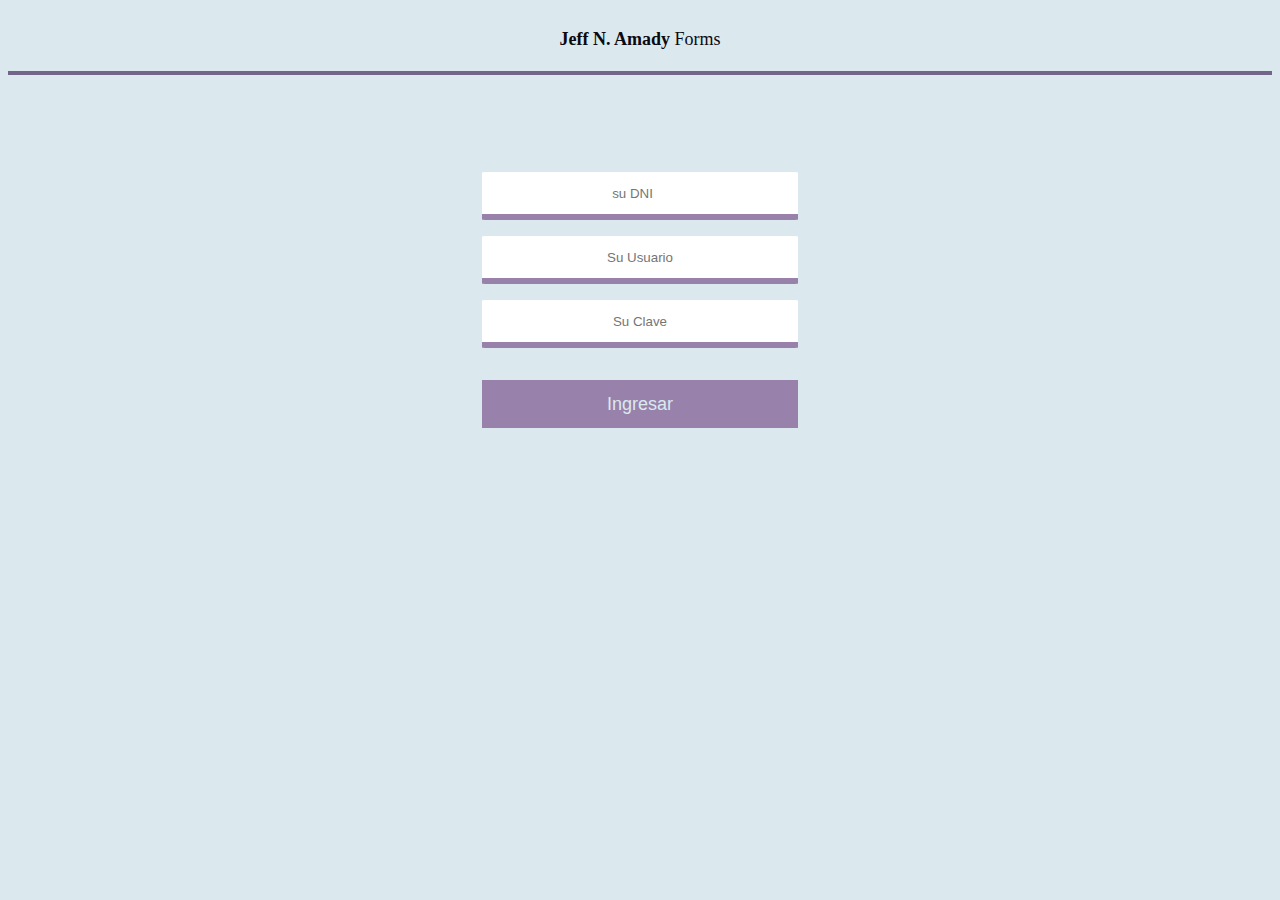
==== index.html @ e34e3283 "codo a codo curso" ====
<!DOCTYPE html>
<html lang="en">
<head>
    <meta charset="UTF-8">
    <meta http-equiv="X-UA-Compatible" content="IE=edge">
    <meta name="viewport" content="width=device-width, initial-scale=1.0">
    <link rel="stylesheet" href="style.css" type="text/css">
    <title>Formulario Web</title>
</head>
<body>
    <header>
        <a href="#">
            <p><strong>Jeff N. Amady</strong> Forms</p>
        </a>
    </header>
    <div>
        <form action="#" method="post">
            <!-- <label for="dni">DNI</label> -->
            <input type="number" name="dni" placeholder="su DNI" required>
    
            <!-- <label for="usuario">Usuario</label> -->
            <input type="text" name="usuario" placeholder="Su Usuario" required>
    
            <!-- <label for="clave">Clave</label> -->
            <input type="password" name="clave" placeholder="Su Clave" required>
            <button type="submit">Ingresar</button>
        </form>

    </div>
</body>
</html>
---- style.css ----
body {
    background-color: #DBE9EE;
    position: relative;
}
header {
    border-bottom: solid .25rem #73648A;
    width: 100%;
    height: 7vh;
    display: flex;
    justify-content: center;
    align-items: center;
}

header a {
    text-decoration: none;
    color: #0C0910;
    font-size: large;
    font-family: Georgia, 'Times New Roman', Times, serif;
}

div {
    display: flex;
    justify-content: center;
    align-items: center;
    height: 50vh;
}

form {
    display: flex;
    flex-direction: column;
    width: 25%;
    align-self: center;
}

form input {
    border-radius: 1%;
    text-align: center;
    border: none;
    border-bottom: #9882AC solid 0.4rem;
    height: 2.5rem;
    margin-bottom: 1rem;
    color: #0C0910;
}
form button {
    border: none;
    height: 3rem;
    margin-top: 1rem;
    background-color: #9882AC;
    font-size: large;
    color: #DBE9EE;
}
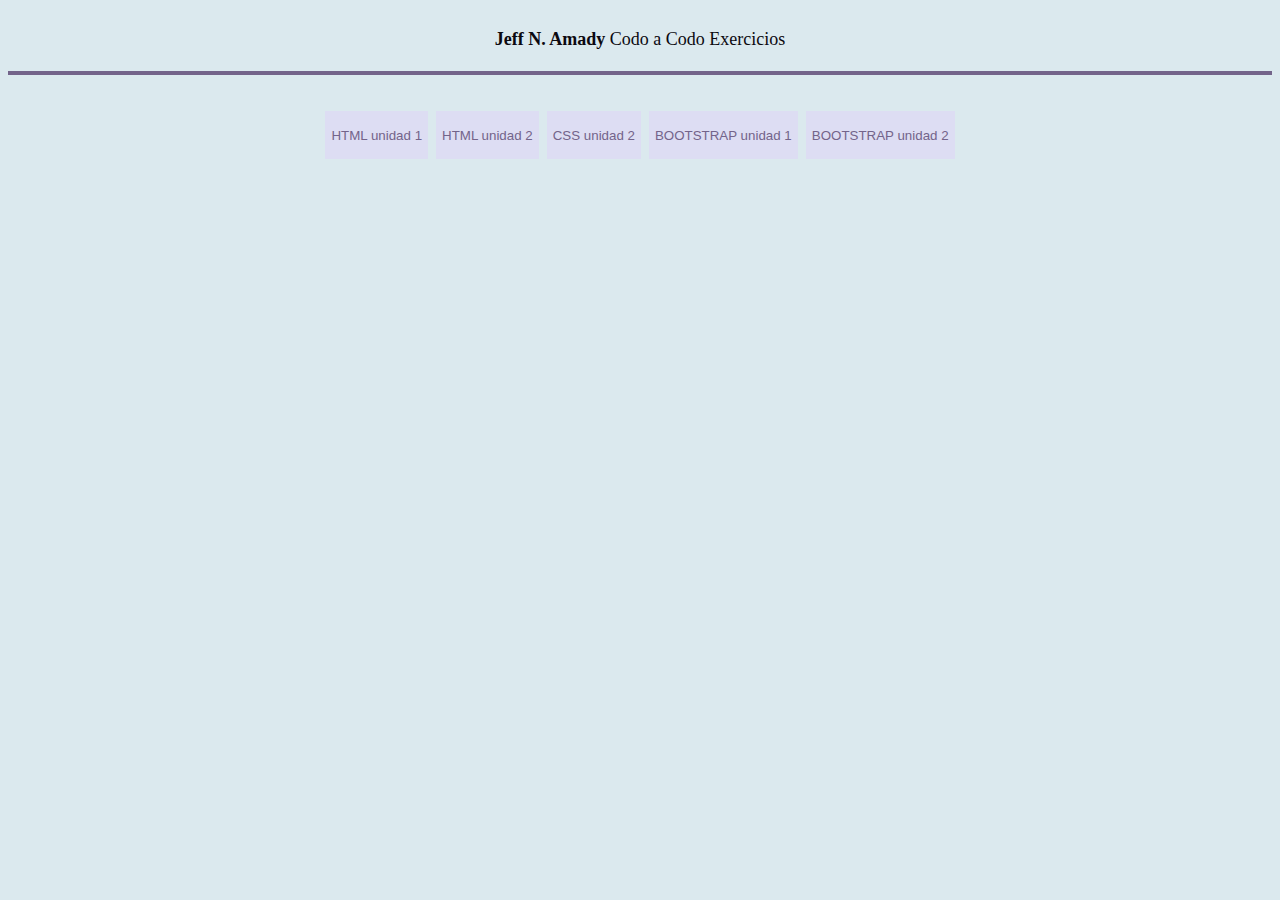
==== commit 7ed83a27: "css unit 2" ====
--- a/index.html
+++ b/index.html
@@ -5,27 +5,33 @@
     <meta http-equiv="X-UA-Compatible" content="IE=edge">
     <meta name="viewport" content="width=device-width, initial-scale=1.0">
     <link rel="stylesheet" href="style.css" type="text/css">
-    <title>Formulario Web</title>
+    <title>Jeff Codo a Codo</title>
 </head>
 <body>
     <header>
         <a href="#">
-            <p><strong>Jeff N. Amady</strong> Forms</p>
+            <p><strong>Jeff N. Amady</strong> Codo a Codo Exercicios</p>
         </a>
     </header>
-    <div>
-        <form action="#" method="post">
-            <!-- <label for="dni">DNI</label> -->
-            <input type="number" name="dni" placeholder="su DNI" required>
-    
-            <!-- <label for="usuario">Usuario</label> -->
-            <input type="text" name="usuario" placeholder="Su Usuario" required>
-    
-            <!-- <label for="clave">Clave</label> -->
-            <input type="password" name="clave" placeholder="Su Clave" required>
-            <button type="submit">Ingresar</button>
-        </form>
+    <div class="container">
+       <div class="main">
+        <a href="./unidad_1/index.html">
+            <button>HTML unidad 1</button>
+        </a>
+        <a href="./unidad_2/index.html">
+            <button>HTML unidad 2</button>
+        </a>
+        <a href="./unidad_4/ejemplo1.html">
+            <button>CSS unidad 2</button>
+        </a>
+        <a href="./unidad_5/index.html">
+            <button>BOOTSTRAP unidad 1</button>
+        </a>
+        <a href="./unidad_6/index.html">
+            <button>BOOTSTRAP unidad 2</button>
+        </a>
+       </div>
+    </div>
 
-    </div>
 </body>
 </html>--- a/style.css
+++ b/style.css
@@ -11,6 +11,21 @@
     align-items: center;
 }
 
+.container {
+    width: 100%;
+    display: flex;
+    justify-content: center;
+}
+
+.main {
+    margin: 2rem;
+    width: 70vw;
+
+    display: flex;
+    flex-direction: row;
+    justify-content: center;
+}
+
 header a {
     text-decoration: none;
     color: #0C0910;
@@ -18,34 +33,16 @@
     font-family: Georgia, 'Times New Roman', Times, serif;
 }
 
-div {
-    display: flex;
-    justify-content: center;
-    align-items: center;
-    height: 50vh;
+a {
+    text-decoration: none;
+    font-size: large;
+    font-family: Georgia, 'Times New Roman', Times, serif;
 }
 
-form {
-    display: flex;
-    flex-direction: column;
-    width: 25%;
-    align-self: center;
-}
-
-form input {
-    border-radius: 1%;
-    text-align: center;
-    border: none;
-    border-bottom: #9882AC solid 0.4rem;
-    height: 2.5rem;
-    margin-bottom: 1rem;
-    color: #0C0910;
-}
-form button {
+button {
+    background-color: #e0d1f880;
+    color: #73648A;
     border: none;
     height: 3rem;
-    margin-top: 1rem;
-    background-color: #9882AC;
-    font-size: large;
-    color: #DBE9EE;
+    margin: .25rem;
 }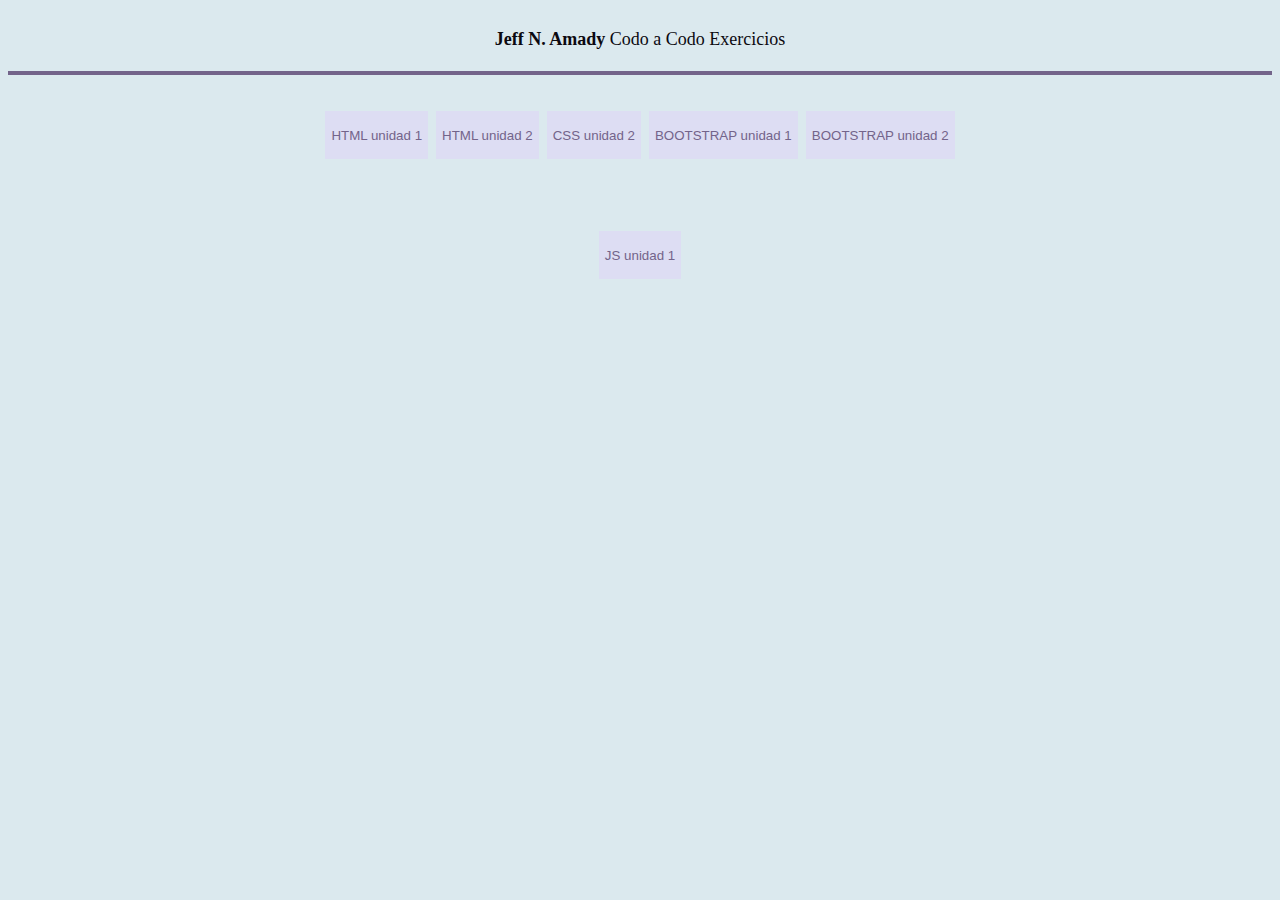
==== commit 5dd59a66: "js unit 1 done" ====
--- a/index.html
+++ b/index.html
@@ -14,23 +14,28 @@
         </a>
     </header>
     <div class="container">
-       <div class="main">
-        <a href="./unidad_1/index.html">
-            <button>HTML unidad 1</button>
-        </a>
-        <a href="./unidad_2/index.html">
-            <button>HTML unidad 2</button>
-        </a>
-        <a href="./unidad_4/ejemplo1.html">
-            <button>CSS unidad 2</button>
-        </a>
-        <a href="./unidad_5/index.html">
-            <button>BOOTSTRAP unidad 1</button>
-        </a>
-        <a href="./unidad_6/index.html">
-            <button>BOOTSTRAP unidad 2</button>
-        </a>
-       </div>
+        <section>
+            <a href="./unidad_1/index.html">
+                <button>HTML unidad 1</button>
+            </a>
+            <a href="./unidad_2/index.html">
+                <button>HTML unidad 2</button>
+            </a>
+            <a href="./unidad_4/ejemplo1.html">
+                <button>CSS unidad 2</button>
+            </a>
+            <a href="./unidad_5/index.html">
+                <button>BOOTSTRAP unidad 1</button>
+            </a>
+            <a href="./unidad_6/index.html">
+                <button>BOOTSTRAP unidad 2</button>
+            </a>
+        </section>
+        <section>
+            <a href="./unidad_7/index.html">
+                <button>JS unidad 1</button>
+            </a>
+        </section>
     </div>
 
 </body>
--- a/style.css
+++ b/style.css
@@ -15,9 +15,11 @@
     width: 100%;
     display: flex;
     justify-content: center;
+    flex-direction: column;
+    align-items: center;
 }
 
-.main {
+section {
     margin: 2rem;
     width: 70vw;
 
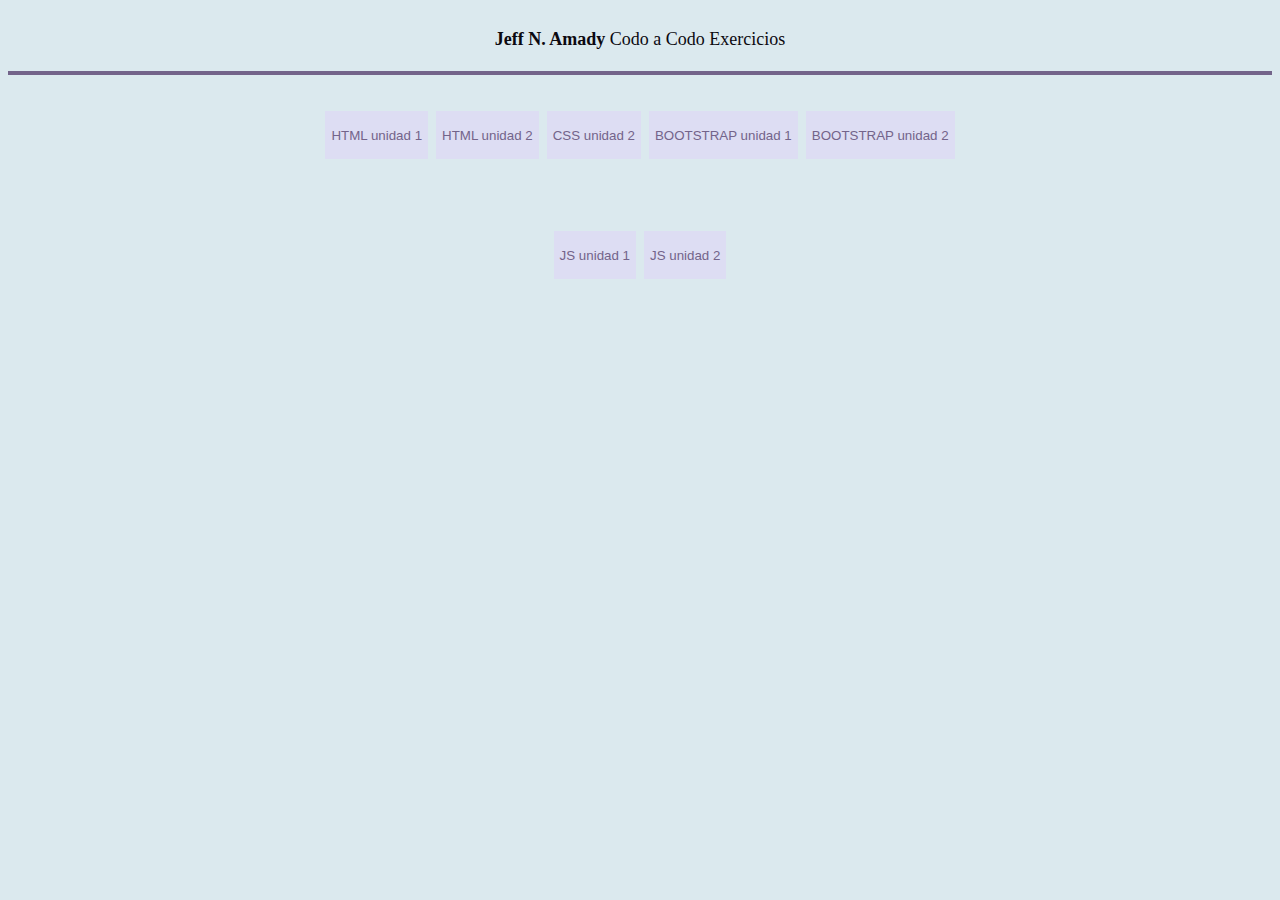
==== commit 4f292fb5: "js unit 2 done" ====
--- a/index.html
+++ b/index.html
@@ -35,6 +35,9 @@
             <a href="./unidad_7/index.html">
                 <button>JS unidad 1</button>
             </a>
+            <a href="./unidad_8/index.html">
+                <button>JS unidad 2</button>
+            </a>
         </section>
     </div>
 
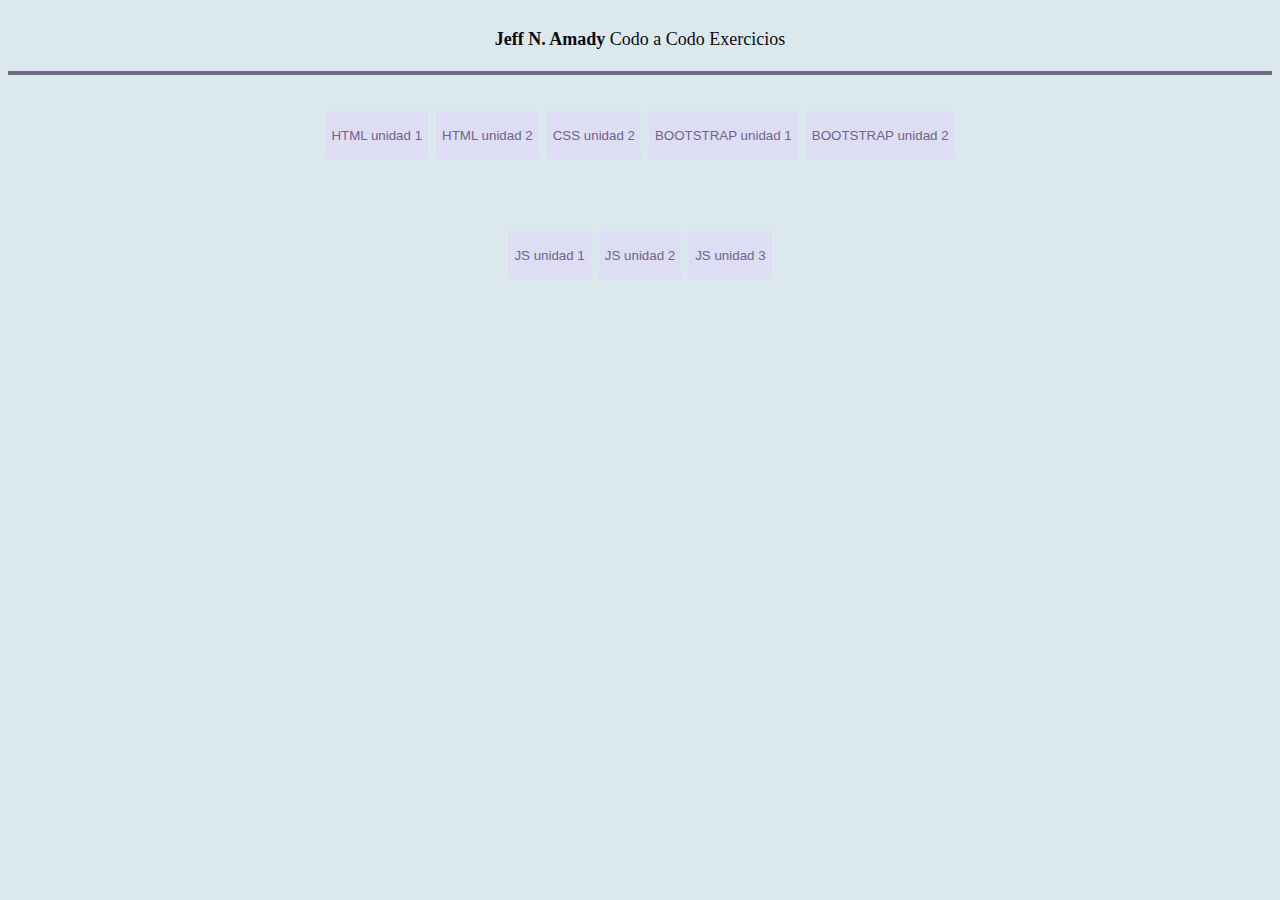
==== commit f9e34456: "unit 8" ====
--- a/index.html
+++ b/index.html
@@ -38,6 +38,9 @@
             <a href="./unidad_8/index.html">
                 <button>JS unidad 2</button>
             </a>
+            <a href="./unidad_8_/unidad8.html">
+                <button>JS unidad 3</button>
+            </a>
         </section>
     </div>
 
